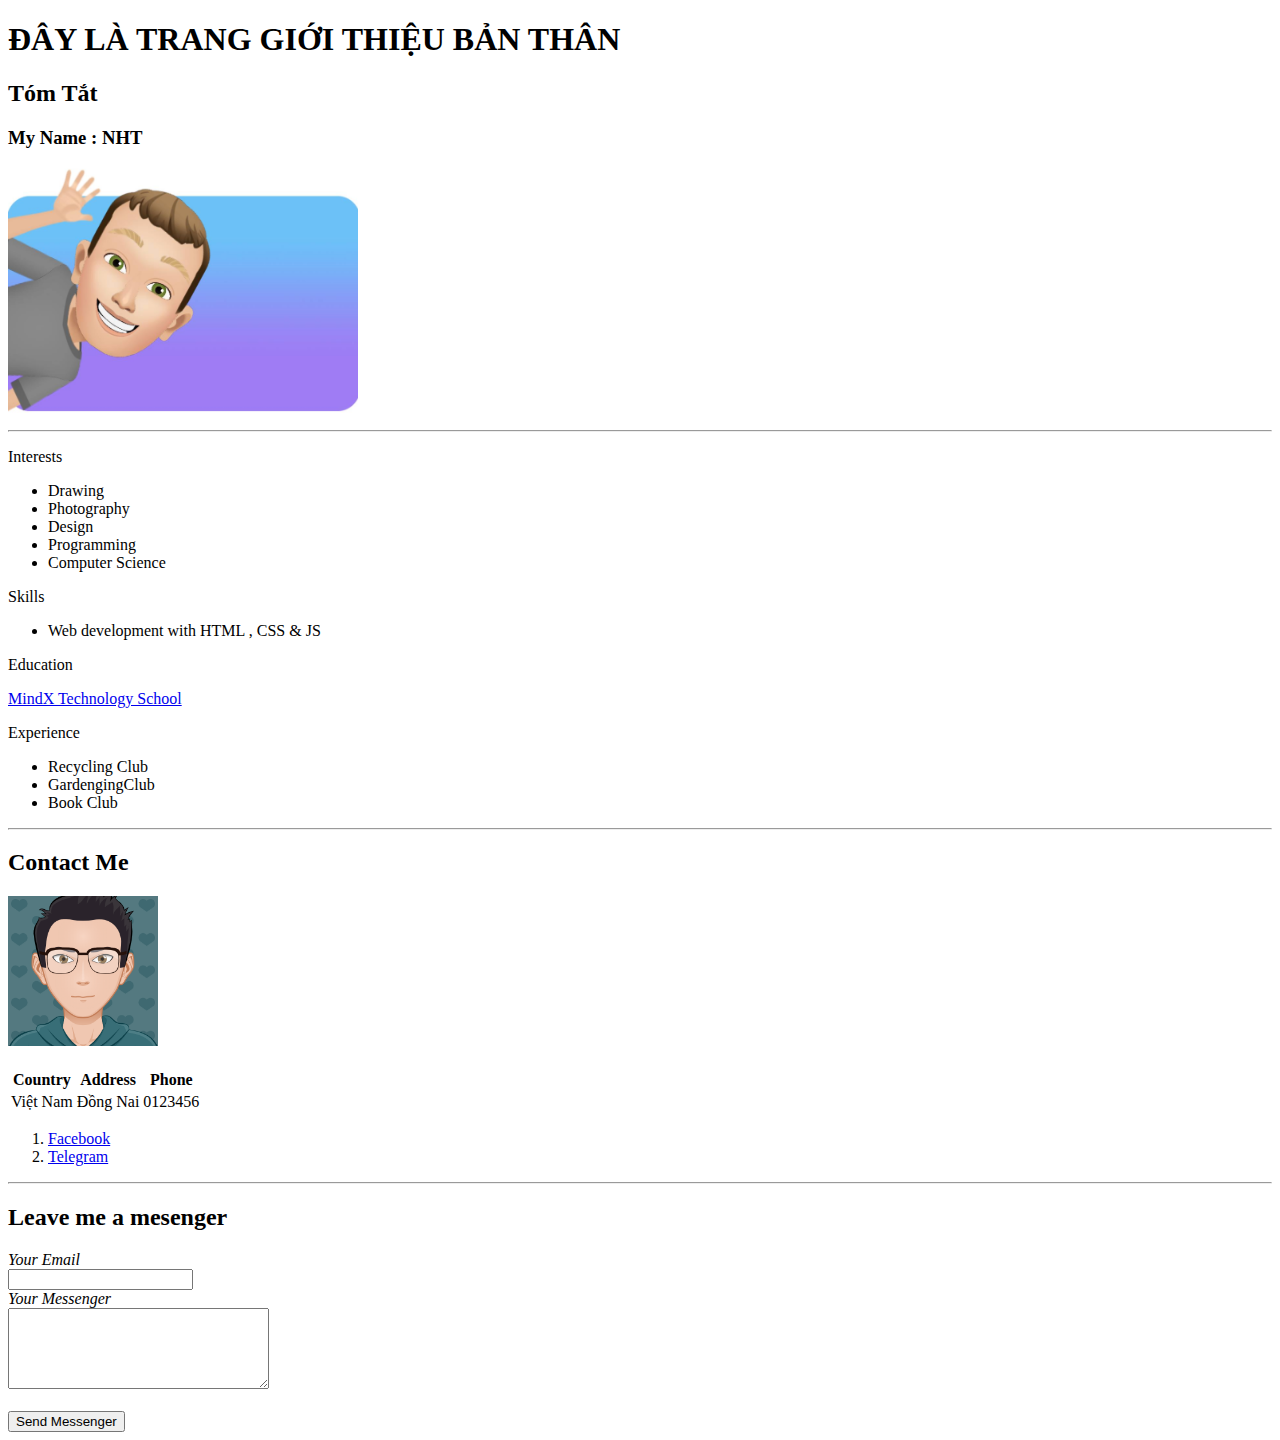
==== lession-01/index.html @ 91226c1d "okie" ====
<!DOCTYPE html>
<html>
  <head>
    <title>Lession 01</title>
    <h1>ĐÂY LÀ TRANG GIỚI THIỆU BẢN THÂN</h1>
  </head>
  <body>
    <!-- content resume -->
    <h2>Tóm Tắt</h2>
    <h3>My Name : NHT</h3>
    <img src="./img/avata.webp" width="350px" height="250px" /><br />
    <hr />
    <p>Interests</p>
    <ul>
      <li>Drawing</li>
      <li>Photography</li>
      <li>Design</li>
      <li>Programming</li>
      <li>Computer Science</li>
    </ul>
    <p>Skills</p>
    <ul>
      <li>Web development with HTML , CSS & JS</li>
    </ul>
    <p>Education</p>
    <li>
      <a href="https://mindx.edu.vn/" target="_blank"
        >MindX Technology School</a
      >
    </li>
    <p>Experience</p>
    <ul>
      <li>Recycling Club</li>
      <li>GardengingClub</li>
      <li>Book Club</li>
    </ul>
    <hr />
    <!-- end content resume -->

    <!-- content contact -->
    <main>
      <h2>Contact Me</h2>
      <img src="./img/Facebook.webp" width="150px" height="150px" /><br /><br />
      <table>
        <thead>
          <tr>
            <th>Country</th>
            <th>Address</th>
            <th>Phone</th>
          </tr>
        </thead>
        <tbody>
          <tr>
            <td>Việt Nam</td>
            <td>Đồng Nai</td>
            <td>0123456</td>
          </tr>
        </tbody>
      </table>
      <ol>
        <li><a href="https://Facebook.com" target="_blank">Facebook</a></li>
        <li><a href="https://telegram.org" target="_blank">Telegram</a></li>
      </ol>
      <hr />
    </main>
    <!-- end content contact -->
    <!--  -->
  </body>
  <footer>
    <h2>Leave me a mesenger</h2>
    <form action="Home.html">
      <label for="email"><i>Your Email</i></label
      ><br />
      <input type="email" /><br />
      <label for="textarea"><i>Your Messenger</i></label
      ><br />
      <textarea name="mesenger" id="" cols="30" rows="5"></textarea><br /><br />
      <input type="submit" value="Send Messenger" />
    </form>
  </footer>
</html>
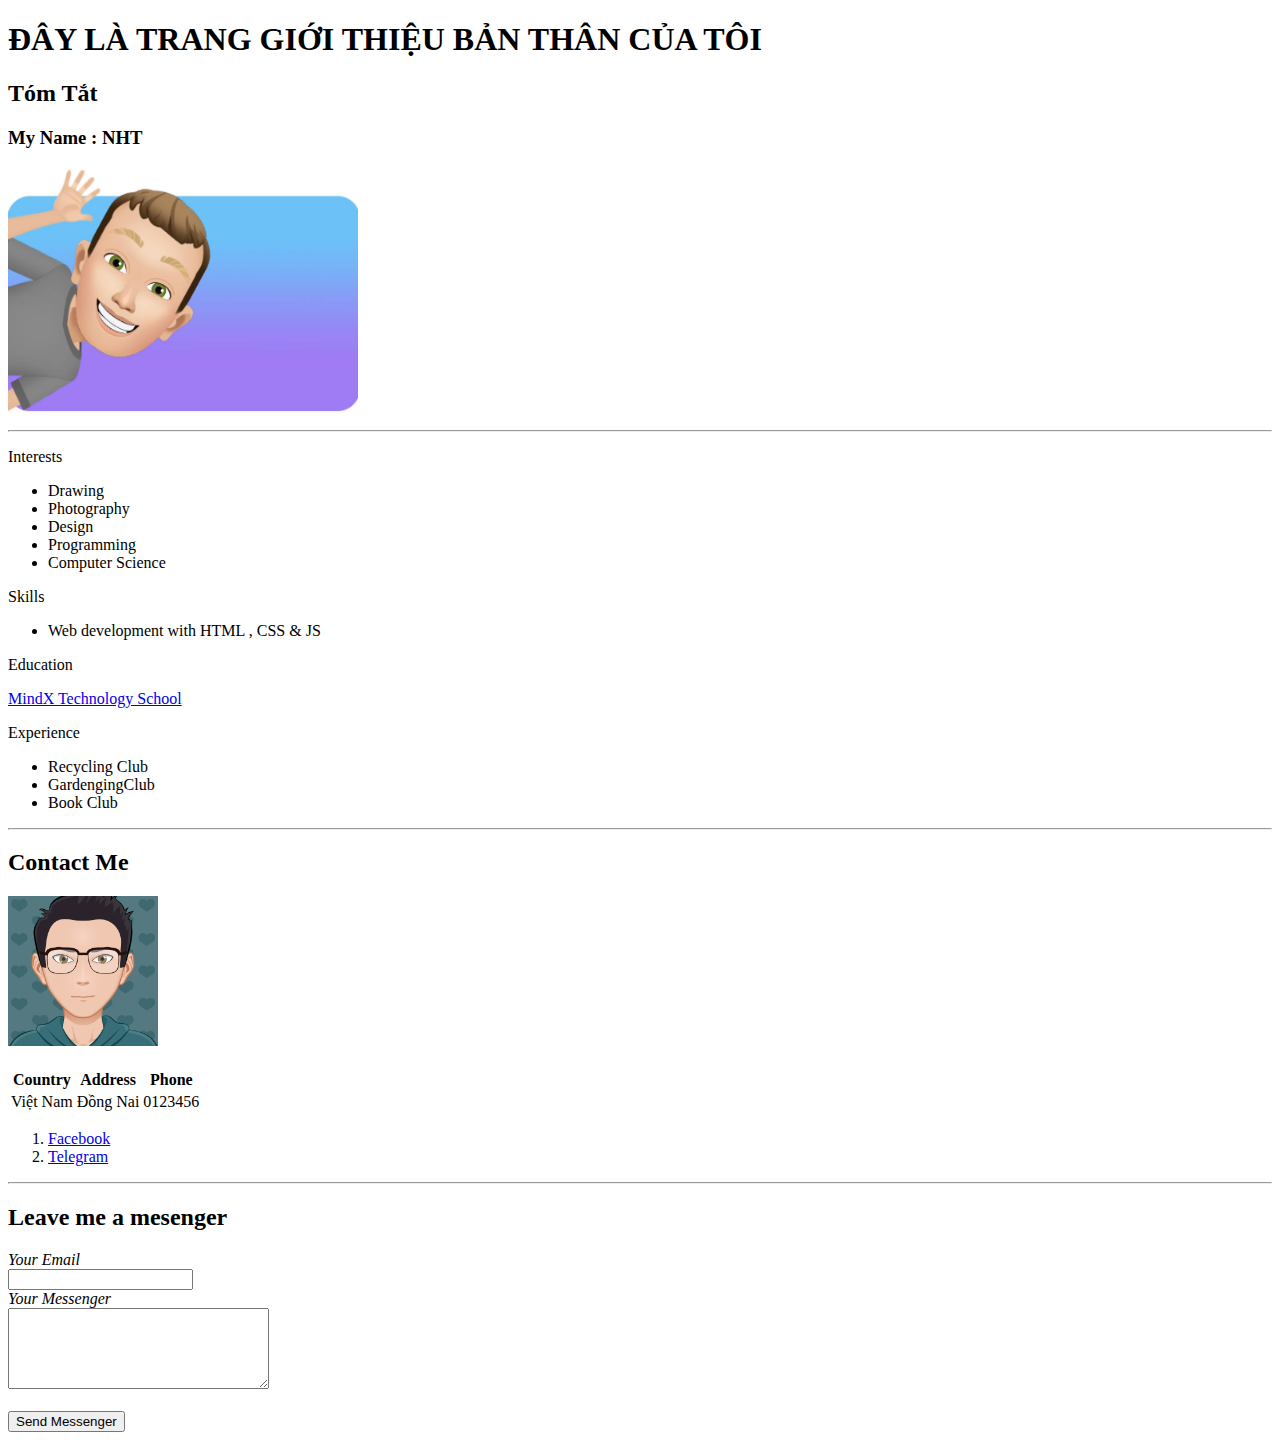
==== commit 3f760e83: "okie" ====
--- a/lession-01/index.html
+++ b/lession-01/index.html
@@ -2,7 +2,7 @@
 <html>
   <head>
     <title>Lession 01</title>
-    <h1>ĐÂY LÀ TRANG GIỚI THIỆU BẢN THÂN</h1>
+    <h1>ĐÂY LÀ TRANG GIỚI THIỆU BẢN THÂN CỦA TÔI</h1>
   </head>
   <body>
     <!-- content resume -->
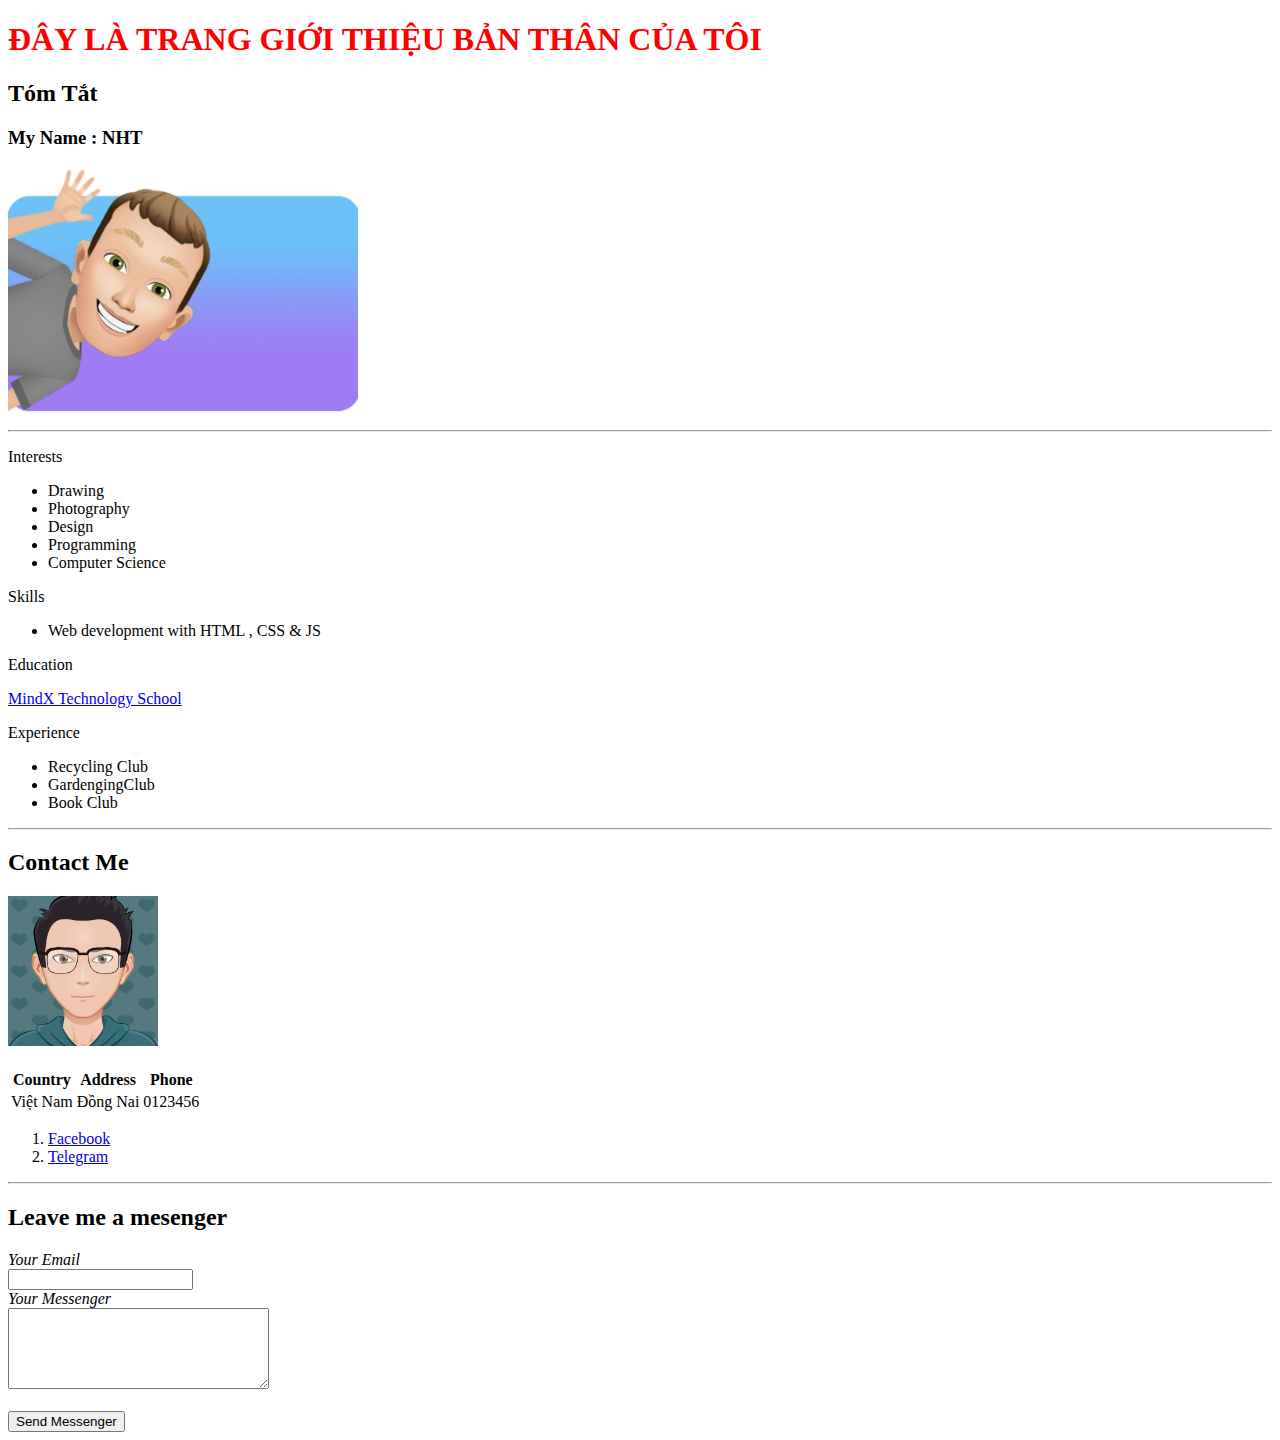
==== commit 81cfac65: "okie" ====
--- a/lession-01/index.html
+++ b/lession-01/index.html
@@ -1,6 +1,7 @@
 <!DOCTYPE html>
 <html>
   <head>
+    <link rel="stylesheet" href="index.css">
     <title>Lession 01</title>
     <h1>ĐÂY LÀ TRANG GIỚI THIỆU BẢN THÂN CỦA TÔI</h1>
   </head>
--- a/lession-01/index.css
+++ b/lession-01/index.css
@@ -0,0 +1,3 @@
+h1{
+    color: red;
+}